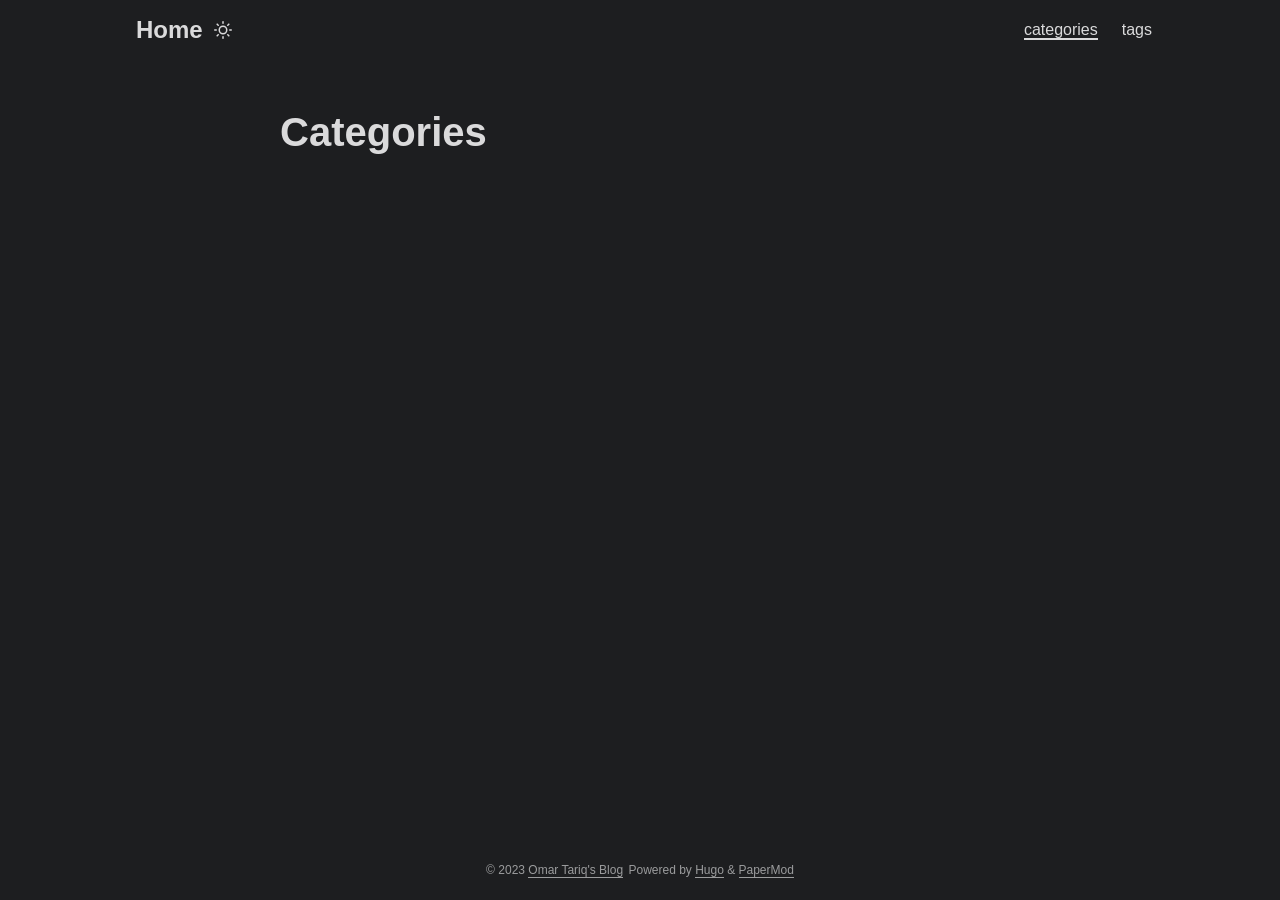
==== categories/index.html @ 6db80e4c "init" ====
<!doctype html><html lang=en dir=auto>
<head><meta charset=utf-8>
<meta http-equiv=x-ua-compatible content="IE=edge">
<meta name=viewport content="width=device-width,initial-scale=1,shrink-to-fit=no">
<meta name=robots content="index, follow">
<title>Categories | Omar Tariq's Blog</title>
<meta name=keywords content>
<meta name=description content="ExampleSite description">
<meta name=author content="Me">
<link rel=canonical href=https://omartariq612.github.io/categories/>
<meta name=google-site-verification content="XYZabc">
<meta name=yandex-verification content="XYZabc">
<meta name=msvalidate.01 content="XYZabc">
<link crossorigin=anonymous href=/assets/css/stylesheet.6a98292fb8fa8cf0f3ba4042d4b75515c04267550f3ad49ff6271b5af9562443.css integrity="sha256-apgpL7j6jPDzukBC1LdVFcBCZ1UPOtSf9icbWvlWJEM=" rel="preload stylesheet" as=style>
<link rel=icon href=https://omartariq612.github.io/%3Clink%20/%20abs%20url%3E>
<link rel=icon type=image/png sizes=16x16 href=https://omartariq612.github.io/%3Clink%20/%20abs%20url%3E>
<link rel=icon type=image/png sizes=32x32 href=https://omartariq612.github.io/%3Clink%20/%20abs%20url%3E>
<link rel=apple-touch-icon href=https://omartariq612.github.io/%3Clink%20/%20abs%20url%3E>
<link rel=mask-icon href=https://omartariq612.github.io/%3Clink%20/%20abs%20url%3E>
<meta name=theme-color content="#2e2e33">
<meta name=msapplication-TileColor content="#2e2e33">
<link rel=alternate type=application/rss+xml href=https://omartariq612.github.io/categories/index.xml>
<noscript>
<style>#theme-toggle,.top-link{display:none}</style>
</noscript>
<script type=application/javascript>var doNotTrack=!1;doNotTrack||(function(a,e,f,g,b,c,d){a.GoogleAnalyticsObject=b,a[b]=a[b]||function(){(a[b].q=a[b].q||[]).push(arguments)},a[b].l=1*new Date,c=e.createElement(f),d=e.getElementsByTagName(f)[0],c.async=1,c.src=g,d.parentNode.insertBefore(c,d)}(window,document,'script','https://www.google-analytics.com/analytics.js','ga'),ga('create','UA-123-45','auto'),ga('send','pageview'))</script><meta property="og:title" content="Categories">
<meta property="og:description" content="ExampleSite description">
<meta property="og:type" content="website">
<meta property="og:url" content="https://omartariq612.github.io/categories/"><meta property="og:image" content="https://omartariq612.github.io/%3Clink%20or%20path%20of%20image%20for%20opengraph,%20twitter-cards%3E"><meta property="og:site_name" content="ExampleSite">
<meta name=twitter:card content="summary_large_image">
<meta name=twitter:image content="https://omartariq612.github.io/%3Clink%20or%20path%20of%20image%20for%20opengraph,%20twitter-cards%3E">
<meta name=twitter:title content="Categories">
<meta name=twitter:description content="ExampleSite description">
</head>
<body class="list dark" id=top>
<script>localStorage.getItem("pref-theme")==="light"&&document.body.classList.remove('dark')</script>
<header class=header>
<nav class=nav>
<div class=logo>
<a href=https://omartariq612.github.io accesskey=h title="Home (Alt + H)">
<img src=https://omartariq612.github.io/apple-touch-icon.png alt aria-label=logo height=35>Home</a>
<div class=logo-switches>
<button id=theme-toggle accesskey=t title="(Alt + T)"><svg id="moon" xmlns="http://www.w3.org/2000/svg" width="24" height="18" viewBox="0 0 24 24" fill="none" stroke="currentcolor" stroke-width="2" stroke-linecap="round" stroke-linejoin="round"><path d="M21 12.79A9 9 0 1111.21 3 7 7 0 0021 12.79z"/></svg><svg id="sun" xmlns="http://www.w3.org/2000/svg" width="24" height="18" viewBox="0 0 24 24" fill="none" stroke="currentcolor" stroke-width="2" stroke-linecap="round" stroke-linejoin="round"><circle cx="12" cy="12" r="5"/><line x1="12" y1="1" x2="12" y2="3"/><line x1="12" y1="21" x2="12" y2="23"/><line x1="4.22" y1="4.22" x2="5.64" y2="5.64"/><line x1="18.36" y1="18.36" x2="19.78" y2="19.78"/><line x1="1" y1="12" x2="3" y2="12"/><line x1="21" y1="12" x2="23" y2="12"/><line x1="4.22" y1="19.78" x2="5.64" y2="18.36"/><line x1="18.36" y1="5.64" x2="19.78" y2="4.22"/></svg>
</button>
</div>
</div>
<ul id=menu>
<li>
<a href=https://omartariq612.github.io/categories/ title=categories>
<span class=active>categories</span>
</a>
</li>
<li>
<a href=https://omartariq612.github.io/tags/ title=tags>
<span>tags</span>
</a>
</li>
</ul>
</nav>
</header>
<main class=main>
<header class=page-header>
<h1>Categories</h1>
</header>
<ul class=terms-tags>
</ul>
</main>
<footer class=footer>
<span>&copy; 2023 <a href=https://omartariq612.github.io>Omar Tariq's Blog</a></span>
<span>
Powered by
<a href=https://gohugo.io/ rel="noopener noreferrer" target=_blank>Hugo</a> &
        <a href=https://github.com/adityatelange/hugo-PaperMod/ rel=noopener target=_blank>PaperMod</a>
</span>
</footer>
<a href=#top aria-label="go to top" title="Go to Top (Alt + G)" class=top-link id=top-link accesskey=g><svg xmlns="http://www.w3.org/2000/svg" viewBox="0 0 12 6" fill="currentcolor"><path d="M12 6H0l6-6z"/></svg>
</a>
<script>let menu=document.getElementById('menu');menu&&(menu.scrollLeft=localStorage.getItem("menu-scroll-position"),menu.onscroll=function(){localStorage.setItem("menu-scroll-position",menu.scrollLeft)}),document.querySelectorAll('a[href^="#"]').forEach(a=>{a.addEventListener("click",function(b){b.preventDefault();var a=this.getAttribute("href").substr(1);window.matchMedia('(prefers-reduced-motion: reduce)').matches?document.querySelector(`[id='${decodeURIComponent(a)}']`).scrollIntoView():document.querySelector(`[id='${decodeURIComponent(a)}']`).scrollIntoView({behavior:"smooth"}),a==="top"?history.replaceState(null,null," "):history.pushState(null,null,`#${a}`)})})</script>
<script>var mybutton=document.getElementById("top-link");window.onscroll=function(){document.body.scrollTop>800||document.documentElement.scrollTop>800?(mybutton.style.visibility="visible",mybutton.style.opacity="1"):(mybutton.style.visibility="hidden",mybutton.style.opacity="0")}</script>
<script>document.getElementById("theme-toggle").addEventListener("click",()=>{document.body.className.includes("dark")?(document.body.classList.remove('dark'),localStorage.setItem("pref-theme",'light')):(document.body.classList.add('dark'),localStorage.setItem("pref-theme",'dark'))})</script>
</body>
</html>
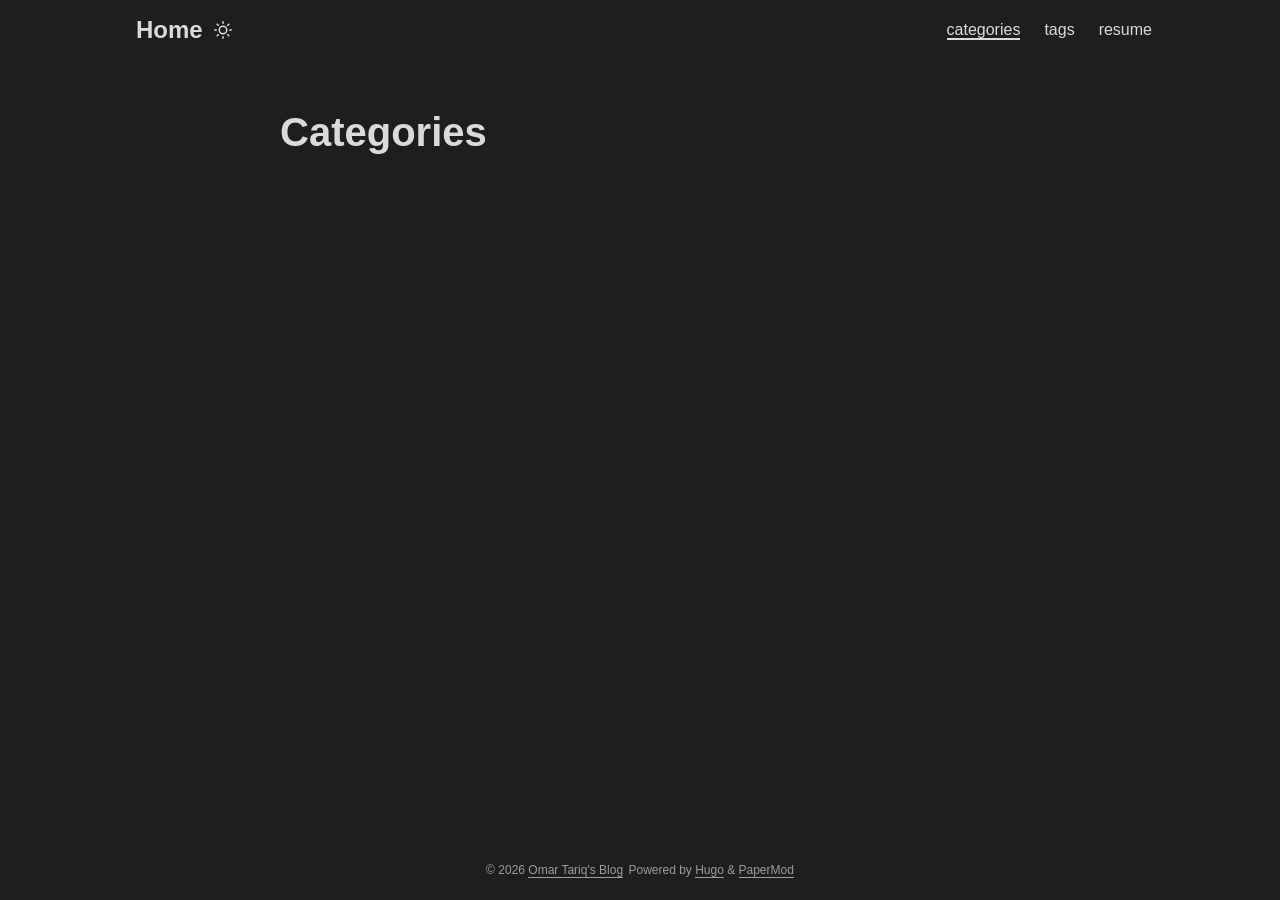
==== commit 8ea5c129: "add resume" ====
--- a/categories/index.html
+++ b/categories/index.html
@@ -55,6 +55,11 @@
 <span>tags</span>
 </a>
 </li>
+<li>
+<a href=https://omartariq612.github.io/resume/ title=resume>
+<span>resume</span>
+</a>
+</li>
 </ul>
 </nav>
 </header>
@@ -66,7 +71,7 @@
 </ul>
 </main>
 <footer class=footer>
-<span>&copy; 2023 <a href=https://omartariq612.github.io>Omar Tariq's Blog</a></span>
+<span>&copy; 2026 <a href=https://omartariq612.github.io>Omar Tariq's Blog</a></span>
 <span>
 Powered by
 <a href=https://gohugo.io/ rel="noopener noreferrer" target=_blank>Hugo</a> &
